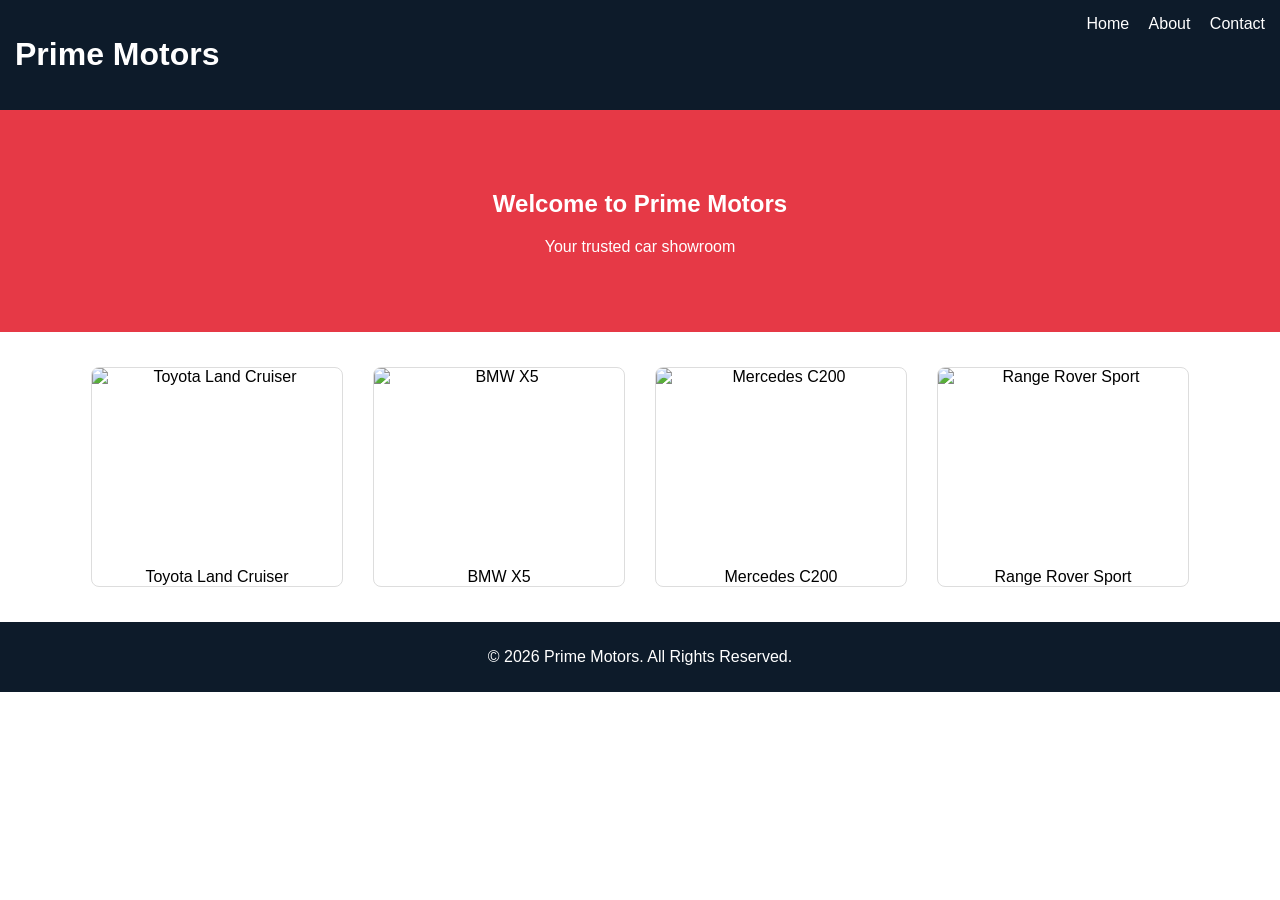
==== index.html @ 135b750e "Update and rename homepage.html to index.html" ====
<!DOCTYPE html>
<html>
<head>
    <title>Prime Motors - Home</title>
    <link rel="stylesheet" href="prime-motor.css">
</head>
<body>

<header>
    <h1>Prime Motors</h1>
    <nav>
        <a href="homepage.html">Home</a>
        <a href="about.html">About</a>
        <a href="contact.html">Contact</a>
    </nav>
</header>

<section class="hero">
    <h2>Welcome to Prime Motors</h2>
    <p>Your trusted car showroom</p>
</section>

<section class="cars">
    <div class="car">
       <img src="images/car1.jpg" alt="Toyota Land Cruiser">
        Toyota Land Cruiser</div>
    <div class="car">
        <img src="images/car2.jpg" alt="BMW X5">
       BMW X5 </div>
    <div class="car">
       <img src="images/car3.jpg" alt="Mercedes C200"> 
        Mercedes C200</div>
    <div class="car">
        <img src="images/car4.jpeg" alt="Range Rover Sport">
        Range Rover Sport</div>
</section>

<footer>
    <p>© 2026 Prime Motors. All Rights Reserved.</p>
</footer>

</body>
</html>
---- prime-motor.css ----
body {
    font-family: Arial;
    margin: 0;
}

header {
    background-color: #0d1b2a;
    color: white;
    padding: 15px;
    display: flex;
    justify-content: space-between;
}

nav a {
    color: white;
    margin-left: 15px;
    text-decoration: none;
}

.hero {
    background-color: #e63946;
    color: white;
    text-align: center;
    padding: 60px;
}

.cars {
    display: flex;
    flex-wrap: wrap;
    justify-content: center;
    padding: 20px;
}

.car {
    width: 250px;
    margin: 15px;
    border: 1px solid #ddd;
    border-radius: 8px;
    overflow: hidden;
    background: #fff;
    text-align: center;
}

.car img {
    width: 100%;
    height: 200px;      /* Makes all images same height */
    object-fit: cover;  /* Crops image nicely without stretching */
    display: block;
}

footer {
    background-color: #0d1b2a;
    color: white;
    text-align: center;
    padding: 10px;
}
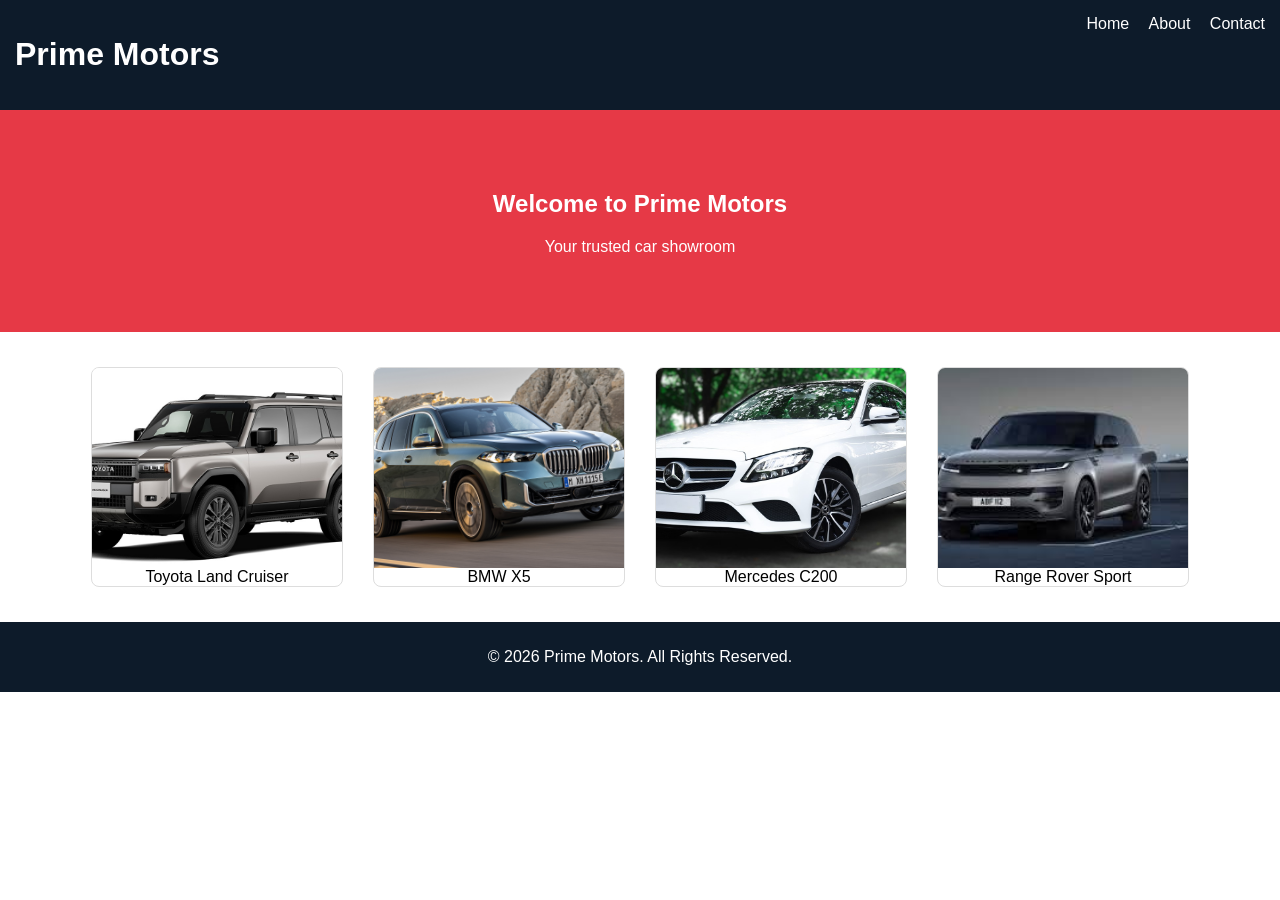
==== commit a7ab3881: "Update index.html" ====
--- a/index.html
+++ b/index.html
@@ -2,14 +2,14 @@
 <html>
 <head>
     <title>Prime Motors - Home</title>
-    <link rel="stylesheet" href="prime-motor.css">
+    <link rel="stylesheet" href="style.css">
 </head>
 <body>
 
 <header>
     <h1>Prime Motors</h1>
     <nav>
-        <a href="homepage.html">Home</a>
+        <a href="index.html">Home</a>
         <a href="about.html">About</a>
         <a href="contact.html">Contact</a>
     </nav>
@@ -22,16 +22,16 @@
 
 <section class="cars">
     <div class="car">
-       <img src="images/car1.jpg" alt="Toyota Land Cruiser">
+       <img src="car1.jpg" alt="Toyota Land Cruiser">
         Toyota Land Cruiser</div>
     <div class="car">
-        <img src="images/car2.jpg" alt="BMW X5">
+        <img src="car2.jpg" alt="BMW X5">
        BMW X5 </div>
     <div class="car">
-       <img src="images/car3.jpg" alt="Mercedes C200"> 
+       <img src="car3.jpg" alt="Mercedes C200"> 
         Mercedes C200</div>
     <div class="car">
-        <img src="images/car4.jpeg" alt="Range Rover Sport">
+        <img src="car4.jpeg" alt="Range Rover Sport">
         Range Rover Sport</div>
 </section>
 
@@ -40,4 +40,5 @@
 </footer>
 
 </body>
+
 </html>
--- a/style.css
+++ b/style.css
@@ -0,0 +1,56 @@
+body {
+    font-family: Arial;
+    margin: 0;
+}
+
+header {
+    background-color: #0d1b2a;
+    color: white;
+    padding: 15px;
+    display: flex;
+    justify-content: space-between;
+}
+
+nav a {
+    color: white;
+    margin-left: 15px;
+    text-decoration: none;
+}
+
+.hero {
+    background-color: #e63946;
+    color: white;
+    text-align: center;
+    padding: 60px;
+}
+
+.cars {
+    display: flex;
+    flex-wrap: wrap;
+    justify-content: center;
+    padding: 20px;
+}
+
+.car {
+    width: 250px;
+    margin: 15px;
+    border: 1px solid #ddd;
+    border-radius: 8px;
+    overflow: hidden;
+    background: #fff;
+    text-align: center;
+}
+
+.car img {
+    width: 100%;
+    height: 200px;      /* Makes all images same height */
+    object-fit: cover;  /* Crops image nicely without stretching */
+    display: block;
+}
+
+footer {
+    background-color: #0d1b2a;
+    color: white;
+    text-align: center;
+    padding: 10px;
+}
